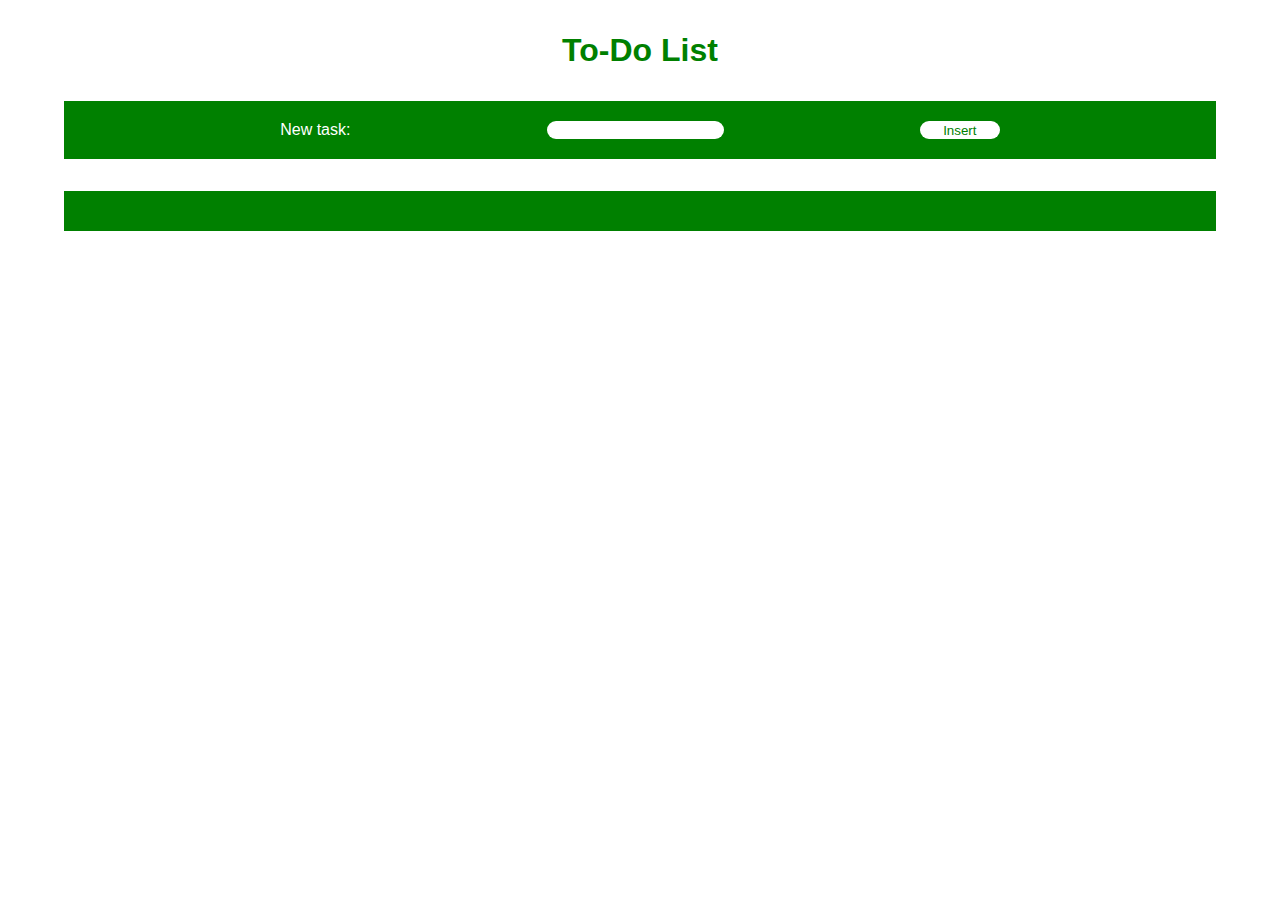
==== Todo.html @ 5d29b389 "first commit" ====
<!DOCTYPE html>
<html lang="en">
  <head>
    <meta charset="UTF-8" />
    <meta http-equiv="X-UA-Compatible" content="IE=edge" />
    <meta name="viewport" content="width=device-width, initial-scale=1.0" />
    <title>To do List</title>
    <link rel="stylesheet" href="to-do-style.css" />
  </head>
  <body>
    <main>
      <h1>To-Do List</h1>
      <div class="container">
        <label for="task">New task:</label>
        <input type="text" id="task" class="task" />
        <button id="button">Insert</button>
      </div>
      <div class="list-container">
        <ul class="inner-list"></ul>
      </div>
    </main>
    <script src="index.js"></script>
  </body>
</html>
---- to-do-style.css ----
* {
  margin: 0;
  padding: 0;
}
main {
  width: 100;
  margin: 2rem;
  font-family: "Franklin Gothic Medium", "Arial Narrow", Arial, sans-serif;
}
h1 {
  text-align: center;
  color: green;
}
div {
  display: flex;
  justify-content: center;
  margin: 2rem;
  padding: 20px;
  background-color: green;
  color: white;
}
.container {
  display: flex;
  justify-content: space-evenly;
}
input,
button {
  border: none;
  border-radius: 10px;
}
button {
  width: 5rem;
  background-color: white;
  color: green;
}
input:focus {
  outline-color: green;
  color: green;
}
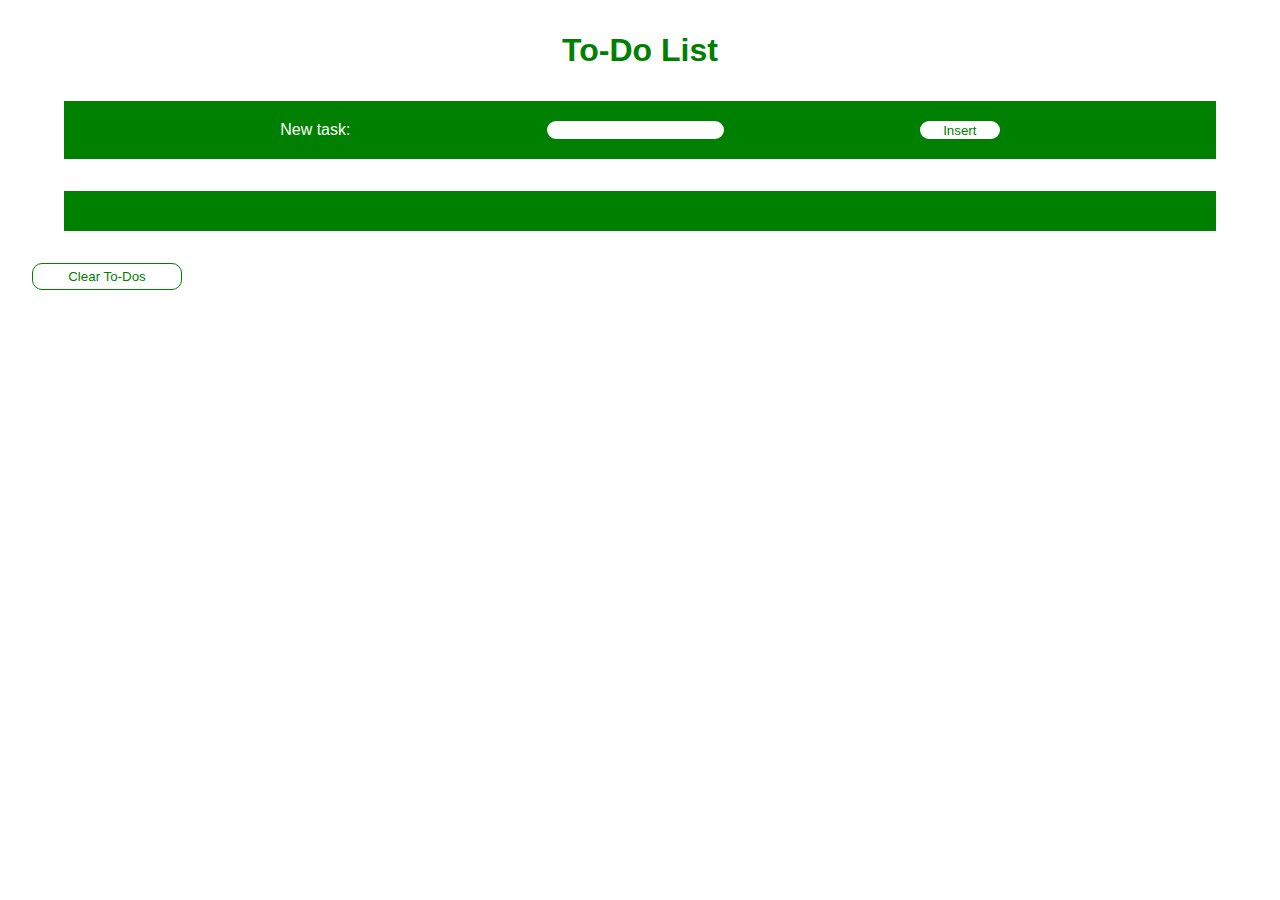
==== commit b645bf73: "Add clear all to-dos button" ====
--- a/Todo.html
+++ b/Todo.html
@@ -10,14 +10,15 @@
   <body>
     <main>
       <h1>To-Do List</h1>
-      <div class="container">
+      <form class="container">
         <label for="task">New task:</label>
         <input type="text" id="task" class="task" />
-        <button id="button">Insert</button>
-      </div>
+        <button type="submit" id="button">Insert</button>
+      </form>
       <div class="list-container">
         <ul class="inner-list"></ul>
       </div>
+      <button id="clear-todos">Clear To-Dos</button>
     </main>
     <script src="index.js"></script>
   </body>
--- a/to-do-style.css
+++ b/to-do-style.css
@@ -11,6 +11,7 @@
   text-align: center;
   color: green;
 }
+form,
 div {
   display: flex;
   justify-content: center;
@@ -37,3 +38,8 @@
   outline-color: green;
   color: green;
 }
+#clear-todos {
+  border: 1px solid green;
+  padding: 5px;
+  width: 150px;
+}
